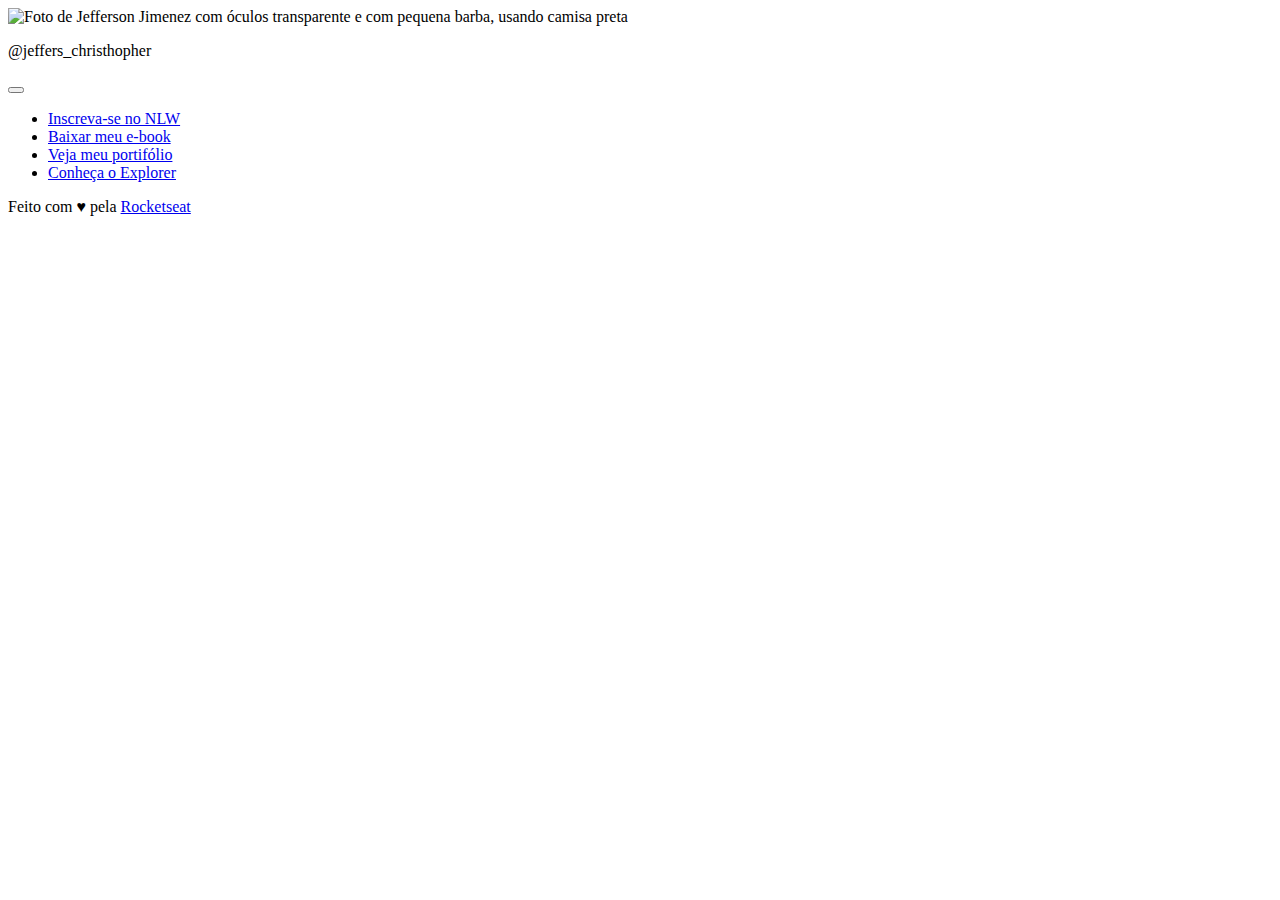
==== .vscode/index.html @ 3bc5d0f9 "add readme" ====
<!DOCTYPE html>
<!--nessa primeira linha está definindo um doc html5-->
<html lang="pt-br">
  <!--na segunda o elemento raiz, seguido de uma propriedade: lang que é o idioma, então vamos fazer a alteração-->
  <head>
    <link rel="preconnect" href="https://fonts.googleapis.com" />
    <link rel="preconnect" href="https://fonts.gstatic.com" crossorigin />
    <link
      href="https://fonts.googleapis.com/css2?family=Inter:wght@400;500&display=swap"
      rel="stylesheet"
    />
    <!--chamado de nó, de filhos. O head é a tag responsável por ajustar configurações do nosso documento, não são visíveis para quem está acessando nossa página-->
    <meta charset="UTF-8" />
    <!--permite conjunto de caracteres na páigina-->
    <meta http-equiv="X-UA-Compatible" content="IE=edge" />
    <!--compatibilidade-->
    <meta name="viewport" content="width=device-width, initial-scale=1.0" />
    <!--parte visível aos usuários, faz adaptações na tela do dispositivo conforme o tipo. Tipo acesso mobile ou pc ou tablet, tambem temos o zoom-->
    <title>DevLinks</title>
    <!--somente esse é visível nesse caso em específico-->
    <link rel="stylesheet" href="./style.css" />
    <!--o link rel está indicando o relacionamento com arquivo do tipo stylesheet, local onde ele está, nesse caso está nessa propria pasta, para isso colocamos ./-->
  </head>
  <body>
    <div id="container">
      <div id="profile">
        <img
          src="./assets/avatar.png"
          alt="Foto de Jefferson Jimenez com óculos transparente e com pequena barba, usando camisa preta"
        />
        <p>@jeffers_christhopher</p>
      </div>

      <div id="switch" onclick="toggleMode()">
        <button></button>
        <span></span>
      </div>
      <ul>
        <li>
          <a href="#">Inscreva-se no NLW</a>
        </li>
        <li>
          <a href="#">Baixar meu e-book</a>
        </li>
        <li>
          <a href="https://github.com/kaisy2020" target="_blank"
            >Veja meu portifólio</a
          >
        </li>
        <li>
          <a href="https://rocketseat.com.br/explorer" target="_blank"
            >Conheça o Explorer</a
          >
        </li>
      </ul>
      <div id="social-links">
        <a href="https://github.com/kaisy2020" target="_blank">
          <ion-icon name="logo-github"></ion-icon>
        </a>
        <a href="https://www.instagram.com/presb_jefferson/" target="_blank">
          <ion-icon name="logo-instagram"></ion-icon>
        </a>
        <a
          href="https://www.youtube.com/channel/UC-RReoDiKV55ieN4t_lkhuQ"
          target="_blank"
        >
          <ion-icon name="logo-youtube"></ion-icon>
        </a>
        <a
          href="https://www.linkedin.com/in/jefferson-christhopher-jimenez-ribeiro-296894153"
          target="_blank"
        >
          <ion-icon name="logo-linkedin"></ion-icon>
        </a>
      </div>
      <footer>
        Feito com ♥ pela <a href="https://rocketseat.com.br">Rocketseat</a>
      </footer>
    </div>
    <script
      type="module"
      src="https://unpkg.com/ionicons@7.1.0/dist/ionicons/ionicons.esm.js"
    ></script>
    <script
      nomodule
      src="https://unpkg.com/ionicons@7.1.0/dist/ionicons/ionicons.js"
    ></script>
    <script src="./script.js"></script>
  </body>
</html>

<!--para visualizar nossa pagina, o certo a fazer é clicar no index.html com o botão direito do mouse e selecionar a primeira opção: open withe live server-->
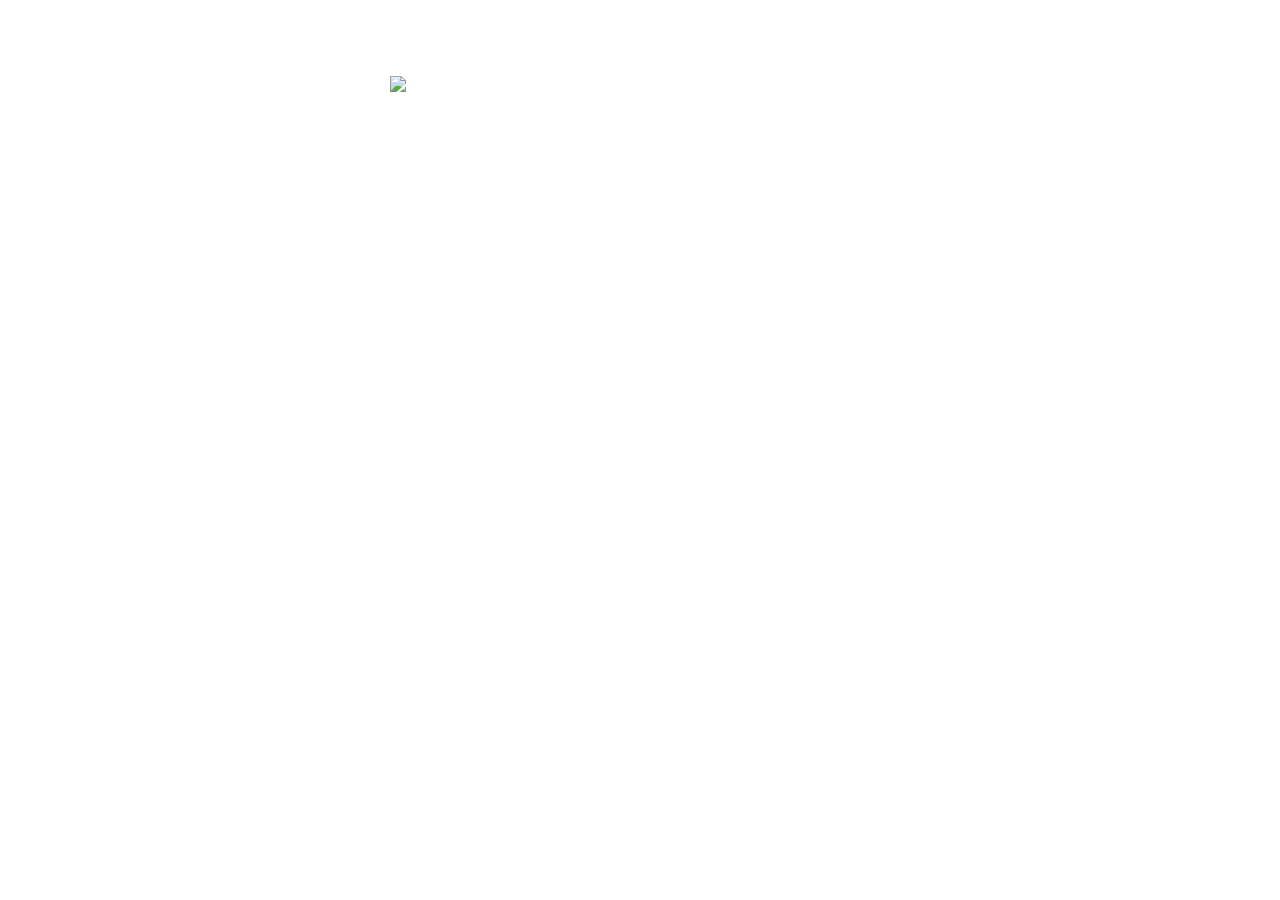
==== commit 3c4d68e7: "adjust in readme, style and html" ====
--- a/.vscode/index.html
+++ b/.vscode/index.html
@@ -30,7 +30,6 @@
         />
         <p>@jeffers_christhopher</p>
       </div>
-
       <div id="switch" onclick="toggleMode()">
         <button></button>
         <span></span>
--- a/.vscode/style.css
+++ b/.vscode/style.css
@@ -0,0 +1,168 @@
+* {
+  /*seletor universal*/
+  margin: 0; /*resetando as configurações*/
+  padding: 0;
+  box-sizing: border-box; /*medida do tamanho da caixa, a propriedade border-box, acompanha o tamanho da borda*/
+}
+
+:root {
+  --text-color: white;
+  --bg-url: url(./assets/bg-mobile.jpg);
+  --stroke-color: rgba(255, 255, 255, 0.5);
+  --surface-color: rgba(255, 255, 255, 0.05);
+  --surface-color-hover: rgba(0, 0, 0, 0.02);
+  --highlight-color: rgba(255, 255, 255, 0.2);
+  --switch-bg-url: url(./assets/moon-stars.svg);
+}
+
+.light {
+  --text-color: black;
+  --bg-url: url(./assets/bg-mobile-light.jpg);
+  --stroke-color: rgba(0, 0, 0, 0.5);
+  --surface-color: rgba(0, 0, 0, 0.05);
+  --surface-color-hover: rgba(0, 0, 0, 0.02);
+  --highlight-color: rgba(0, 0, 0, 0.1);
+  --switch-bg-url: url(./assets/sun.svg);
+}
+
+body {
+  /*
+  background-image: url(./assets/bg-mobile.jpg);
+  background-repeat: no-repeat; /*permite que não se repita um imagem escolhida*/
+  /*background-position: top center;
+  background-size: cover;*/ /*fizemos o agrupameto em apenas uma propriedade.*/
+  background: var(--bg-url) no-repeat top center/cover;
+}
+
+body * {
+  font-family: "Inter", sans-serif;
+  color: var(--text-color);
+}
+
+#container {
+  width: 100%;
+  max-width: 588px;
+  margin: 56px auto 0px;
+  padding: 0 24px;
+}
+
+/*profile*/
+#profile {
+  text-align: center;
+  padding: 20px;
+}
+
+#profile img {
+  width: 112px;
+}
+
+#profile p {
+  font-weight: 500;
+  line-height: 24px;
+  margin-top: 8px;
+}
+
+/*switch*/
+#switch {
+  position: relative;
+  width: 64px;
+
+  margin: 4px auto;
+}
+
+#switch button {
+  width: 32px;
+  height: 32px;
+  background: white var(--switch-bg-url) no-repeat center;
+  border: 0;
+  border-radius: 50%;
+
+  position: absolute;
+  top: 50%;
+  left: 0;
+  z-index: 1; /*permite a mudança dos andares dos objetos*/
+  transform: translateY(-50%);
+}
+
+.light #switch button {
+  right: 0;
+  left: initial;
+}
+
+#switch span {
+  display: block;
+  /*a tag span por padrão tem display inline;*/
+  width: 64px;
+  height: 24px;
+  background: var(--surface-color);
+  border: 1px solid var(--stroke-color);
+  backdrop-filter: blur(4px);
+  -webkit-backdrop-filter: blur(4px);
+  border-radius: 9999px;
+}
+
+/*links*/
+ul {
+  list-style: none;
+
+  display: flex;
+  flex-direction: column;
+  gap: 16px;
+
+  padding: 24px 0;
+}
+
+ul li a {
+  display: flex;
+  align-items: center;
+  justify-content: center;
+
+  padding: 16px 24px;
+
+  background: var(--surface-color);
+  border: 1px solid var(--stroke-color);
+  border-radius: 8px;
+  backdrop-filter: blur(4px);
+  -webkit-backdrop-filter: blur(4px);
+
+  text-decoration: none;
+  font-weight: 500;
+
+  transition: background 0.2s;
+  /*caniuse.com site onde mostra as compatibilidade browser*/
+}
+
+/*pseudo selector*/
+ul li a:hover {
+  background: var(--surface-color-hover);
+  border: 1.5px solid var(--text-color);
+}
+
+/*social links*/
+#social-links {
+  display: flex;
+  justify-content: center;
+
+  padding: 24px 0;
+
+  font-size: 24px;
+}
+
+#social-links a {
+  display: flex;
+  align-items: center;
+  justify-content: center;
+  padding: 16px;
+
+  transition: background 0.2s;
+  border-radius: 50%;
+}
+#social-links a:hover {
+  background: var(--highlight-color);
+  padding: 16px;
+}
+footer {
+  padding: 24px 0;
+  text-align: center;
+  font-size: 14px;
+}
